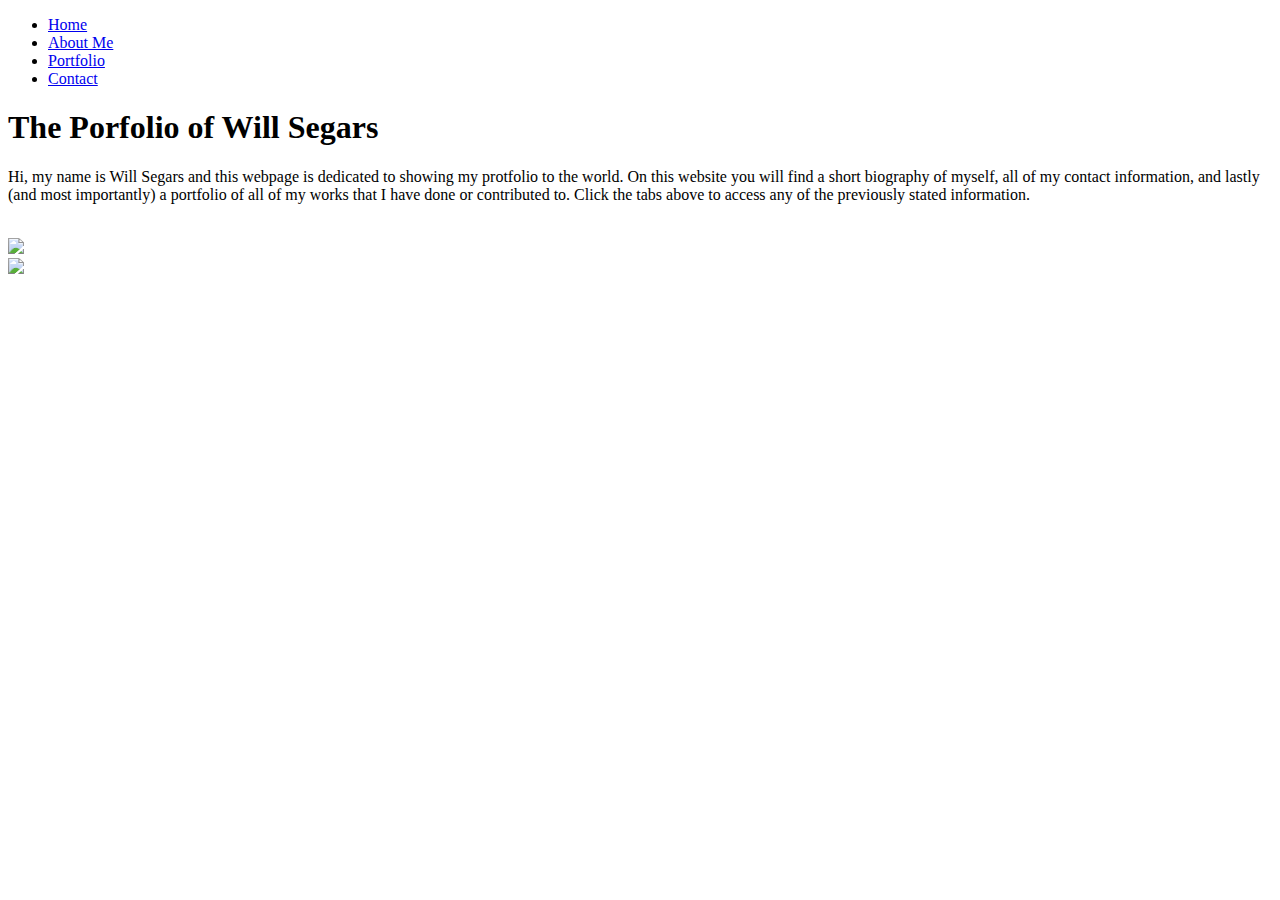
==== index.html @ 32cea4a6 "bio.html" ====
<!DOCTYPE html>
<html lang="en">
<head>
    <meta charset="UTF-8">
    <meta name="viewport" content="width=device-width, initial-scale=1.0">
    <meta http-equiv="X-UA-Compatible" content="ie=edge">
    <link href="Assets/CSS/style.css" rel="stylesheet" type="text/css" media="all"/>
    <title>Will Segars</title>
</head>
<body>
    <div id="menu">
    <ul>
        <li><a href="index.html" accesskey="1">Home</a></li>
        <li><a href="bio.html" accesskey="2">About Me</a></li>
        <li><a href="portfolio.html" accesskey="3">Portfolio</a></li>
        <li><a href="contact.html" accesskey="4">Contact</a></li>
    </ul>
    </div>
    <div class="header1"><h1>The Porfolio of Will Segars</h1></div>
    <div class="text-box">
        <div id="width1">
        <div id="font">
    <p>Hi, my name is Will Segars and this webpage is dedicated to 
       showing my protfolio to the world. On this website you will 
       find a short biography of myself, all of my contact information,
       and lastly (and most importantly) a portfolio of all of my works
       that I have done or contributed to. Click the tabs above to 
       access any of the previously stated information.   
    </p>
        </div>
        </div>
    </div>
    <br>
    <div class="img"><img src="Assets/Images/IMG_6123.jpeg" height="500px"/></div>
    <div class="img2"><img src="Assets/Images/Screen Shot 2019-01-30 at 6.20.12 PM.png" height="350px"></div>
</body>
</html>
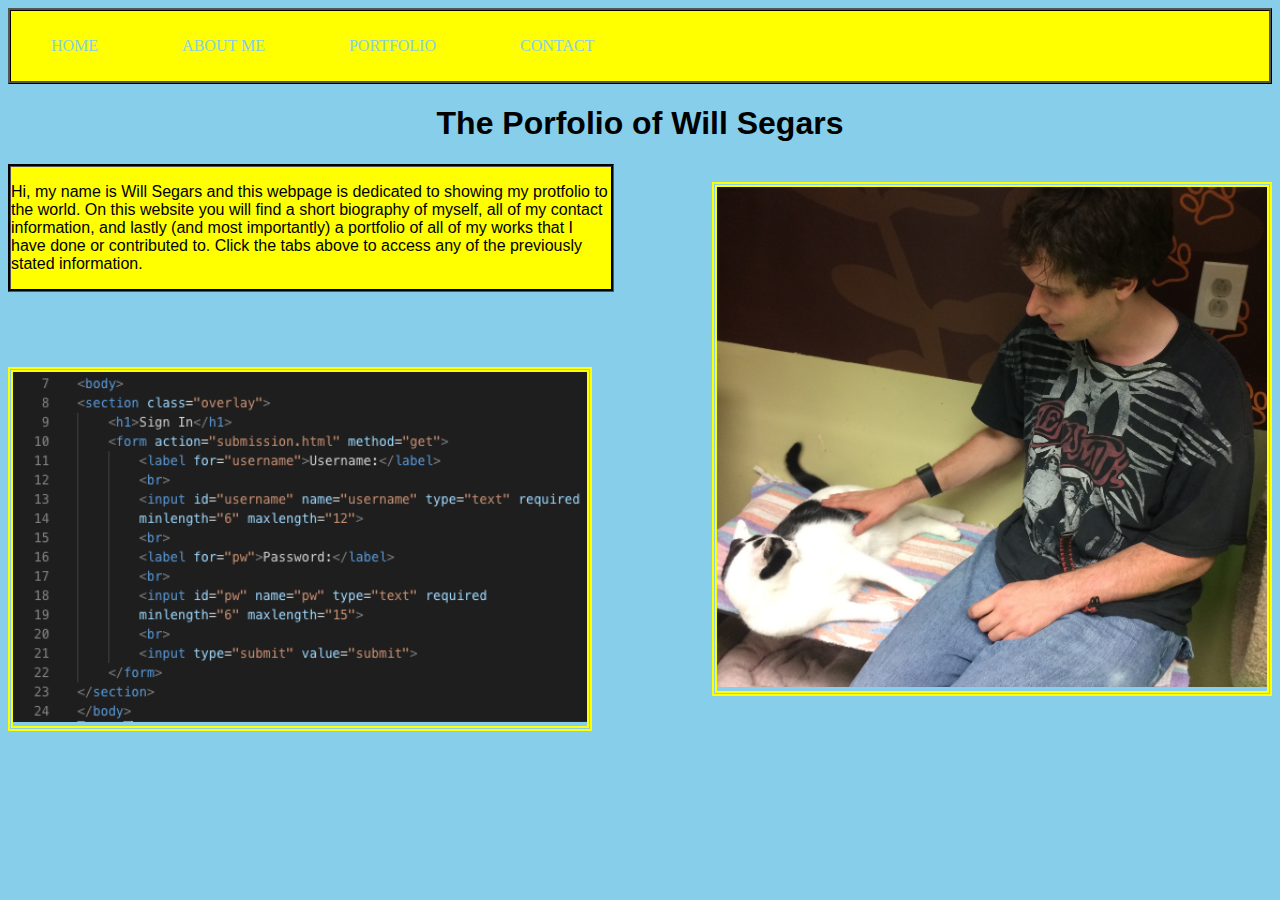
==== commit 1da4a0a4: "index.html" ====
--- a/index.html
+++ b/index.html
@@ -32,6 +32,6 @@
     </div>
     <br>
     <div class="img"><img src="Assets/Images/IMG_6123.jpeg" height="500px"/></div>
-    <div class="img2"><img src="Assets/Images/Screen Shot 2019-01-30 at 6.20.12 PM.png" height="350px"></div>
+    <div class="img2"><img src="Assets/Images/codepic2.png" height="350px"></div>
 </body>
 </html>--- a/Assets/CSS/style.css
+++ b/Assets/CSS/style.css
@@ -0,0 +1,93 @@
+body {
+  background-color: skyblue;
+}
+
+#menu {
+  overflow: hidden;
+  border: black;
+  border-style: ridge;
+  border-width: 3px;
+}
+#menu ul {
+  margin: 0px 0px 0px 0px;
+  padding: 0px 0px;
+  list-style: none;
+  line-height: normal;
+  background-color: yellow;
+}
+#menu li {
+  display: inline-block;
+}
+#menu a {
+  display: block;
+  padding: 0px 40px 0px 40px;
+  line-height: 70px;
+  text-decoration: none;
+  text-transform: uppercase;
+  text-align: center;
+  font-size: 16px;
+  font-weight: 500px;
+  color: skyblue;
+}
+#menu a:hover {
+  text-decoration: none;
+  color: yellow;
+  background-color: black;
+}
+#menu .current_page_item a {
+  text-decoration: none;
+  color: yellow;
+  background-color: black;
+}
+#menu .last {
+  border-right: none;
+}
+
+.text-box {
+  background-color: yellow;
+  display: block;
+  float: left;
+  border: black;
+  border-style: groove;
+  border-width: 3px;
+}
+.text-box #width1 {
+  width: 600px;
+}
+.text-box #width2 {
+  width: 700px;
+}
+.text-box #font {
+  font-family: helvetica;
+}
+
+.img {
+  border: yellow;
+  border-style: double;
+  border-width: 5px;
+  float: right;
+}
+
+.header1 {
+  font-family: "Franklin Gothic Medium", "Arial Narrow", Arial, sans-serif;
+  text-align: center;
+}
+
+.img2 {
+  border: yellow;
+  border-style: double;
+  border-width: 5px;
+  float: left;
+  margin-top: 75px;
+}
+
+.form {
+  border: yellow;
+  border-style: double;
+  border-width: 5px;
+  width: 638px;
+  height: 920px;
+  margin-left: 300px;
+}
+
+/*# sourceMappingURL=style.css.map */
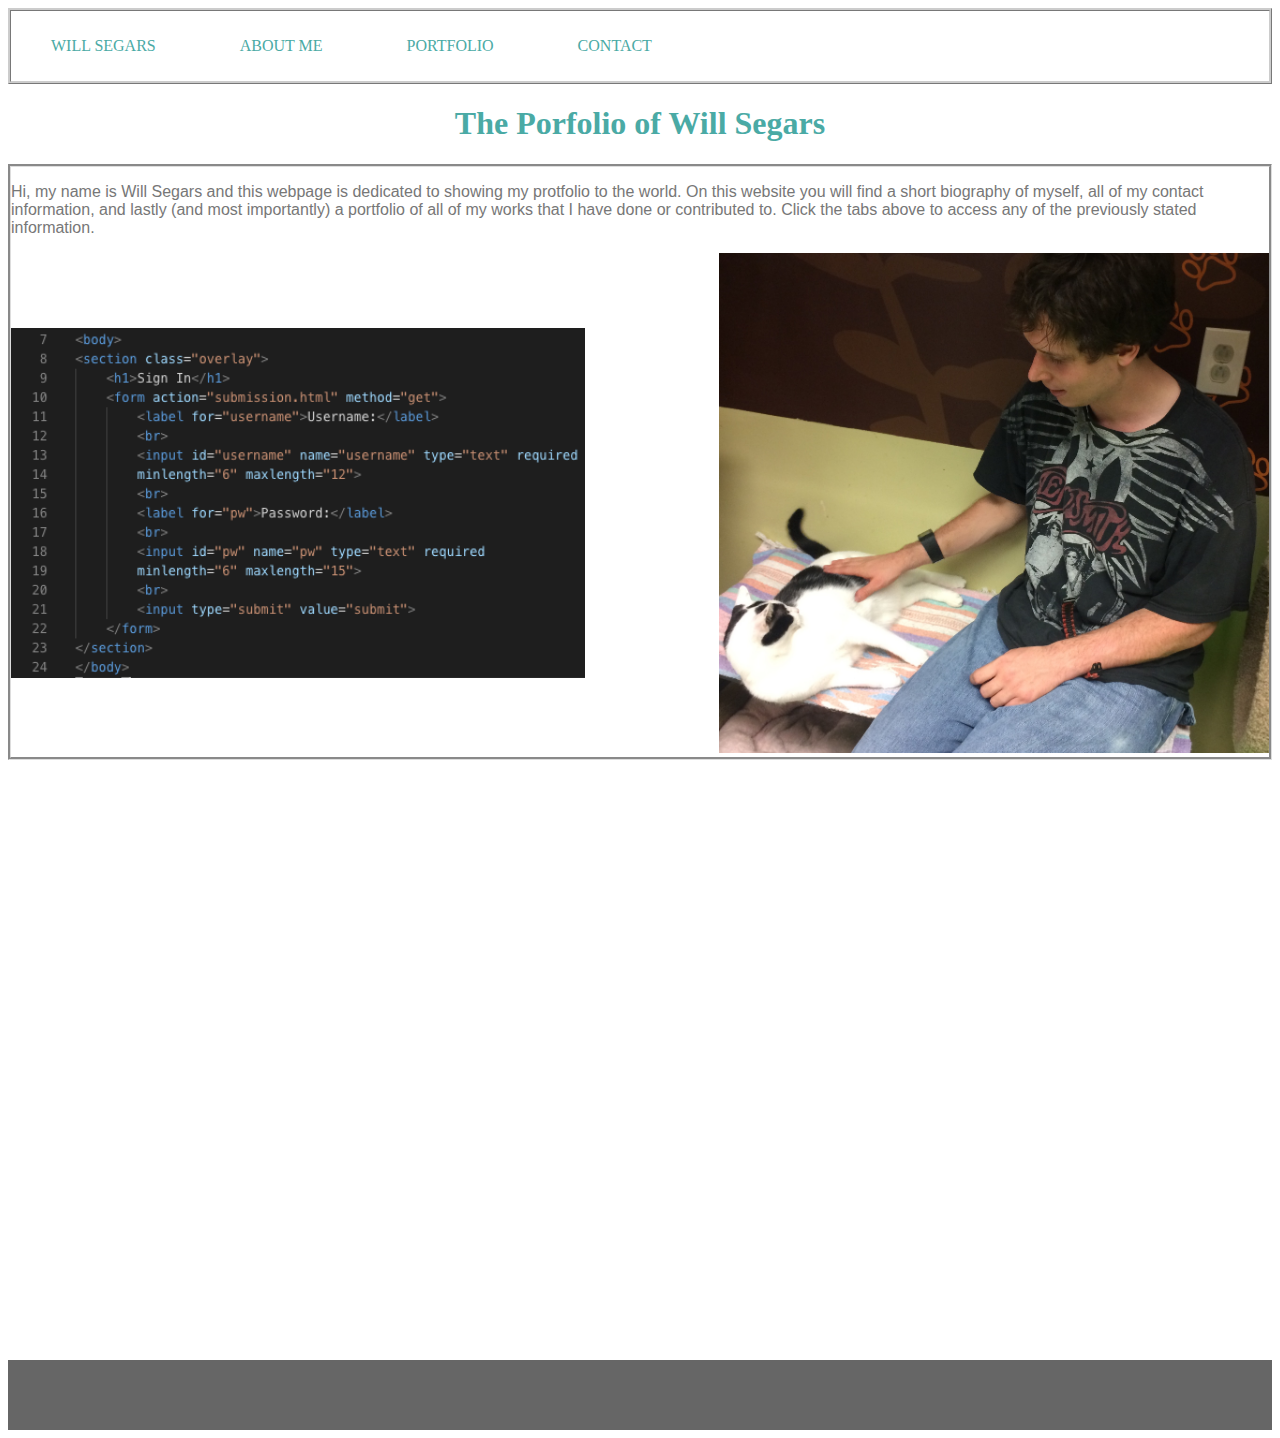
==== commit 3495e50b: "bio.html" ====
--- a/index.html
+++ b/index.html
@@ -10,7 +10,7 @@
 <body>
     <div id="menu">
     <ul>
-        <li><a href="index.html" accesskey="1">Home</a></li>
+        <li><a href="index.html" accesskey="1">Will Segars</a></li>
         <li><a href="bio.html" accesskey="2">About Me</a></li>
         <li><a href="portfolio.html" accesskey="3">Portfolio</a></li>
         <li><a href="contact.html" accesskey="4">Contact</a></li>
@@ -18,7 +18,6 @@
     </div>
     <div class="header1"><h1>The Porfolio of Will Segars</h1></div>
     <div class="text-box">
-        <div id="width1">
         <div id="font">
     <p>Hi, my name is Will Segars and this webpage is dedicated to 
        showing my protfolio to the world. On this website you will 
@@ -27,11 +26,10 @@
        that I have done or contributed to. Click the tabs above to 
        access any of the previously stated information.   
     </p>
-        </div>
-        </div>
-    </div>
-    <br>
     <div class="img"><img src="Assets/Images/IMG_6123.jpeg" height="500px"/></div>
     <div class="img2"><img src="Assets/Images/codepic2.png" height="350px"></div>
+    </div>
+    </div>
+    <div class="footer"></div>
 </body>
 </html>--- a/Assets/CSS/style.css
+++ b/Assets/CSS/style.css
@@ -1,10 +1,10 @@
 body {
-  background-color: skyblue;
+  background-color: #ffffff;
 }
 
 #menu {
   overflow: hidden;
-  border: black;
+  border: #cccccc;
   border-style: ridge;
   border-width: 3px;
 }
@@ -13,7 +13,7 @@
   padding: 0px 0px;
   list-style: none;
   line-height: normal;
-  background-color: yellow;
+  background-color: #ffffff;
 }
 #menu li {
   display: inline-block;
@@ -27,16 +27,16 @@
   text-align: center;
   font-size: 16px;
   font-weight: 500px;
-  color: skyblue;
+  color: #4aaaa5;
 }
 #menu a:hover {
   text-decoration: none;
-  color: yellow;
+  color: #4aaaa5;
   background-color: black;
 }
 #menu .current_page_item a {
   text-decoration: none;
-  color: yellow;
+  color: #4aaaa5;
   background-color: black;
 }
 #menu .last {
@@ -44,12 +44,13 @@
 }
 
 .text-box {
-  background-color: yellow;
+  background-color: #ffffff;
   display: block;
-  float: left;
-  border: black;
+  align-content: center;
+  border: #dddddd;
   border-style: groove;
   border-width: 3px;
+  color: #777777;
 }
 .text-box #width1 {
   width: 600px;
@@ -62,27 +63,22 @@
 }
 
 .img {
-  border: yellow;
-  border-style: double;
-  border-width: 5px;
   float: right;
 }
 
 .header1 {
-  font-family: "Franklin Gothic Medium", "Arial Narrow", Arial, sans-serif;
+  font-family: "Georgia";
   text-align: center;
+  color: #4aaaa5;
 }
 
 .img2 {
-  border: yellow;
-  border-style: double;
-  border-width: 5px;
   float: left;
   margin-top: 75px;
 }
 
 .form {
-  border: yellow;
+  border: #dddddd;
   border-style: double;
   border-width: 5px;
   width: 638px;
@@ -90,4 +86,11 @@
   margin-left: 300px;
 }
 
+.footer {
+  background-color: #666666;
+  width: 100%;
+  height: 70px;
+  margin-top: 600px;
+}
+
 /*# sourceMappingURL=style.css.map */
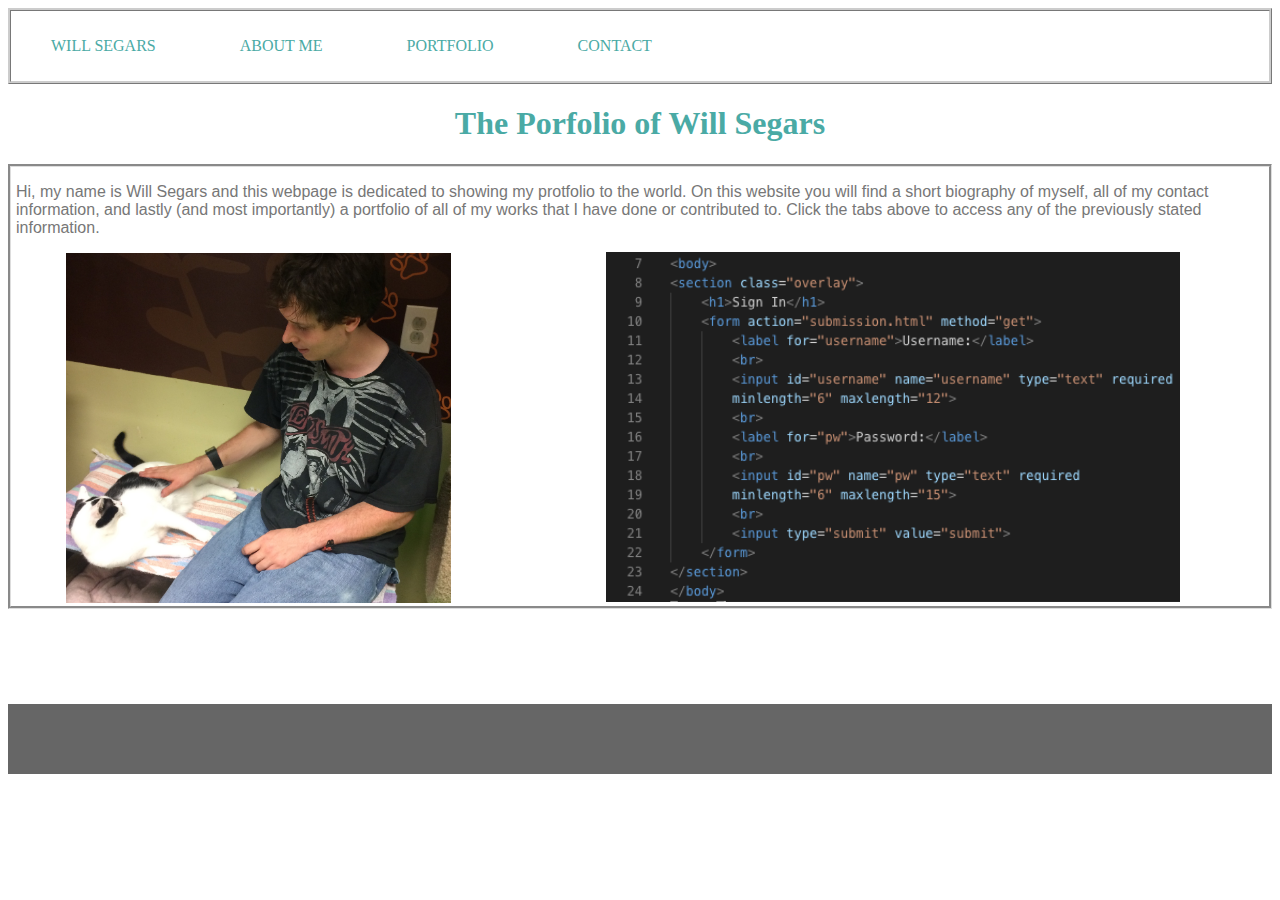
==== commit 180f69a0: "bio.html" ====
--- a/index.html
+++ b/index.html
@@ -26,7 +26,7 @@
        that I have done or contributed to. Click the tabs above to 
        access any of the previously stated information.   
     </p>
-    <div class="img"><img src="Assets/Images/IMG_6123.jpeg" height="500px"/></div>
+    <div class="img"><img src="Assets/Images/IMG_6123.jpeg" height="350px"/></div>
     <div class="img2"><img src="Assets/Images/codepic2.png" height="350px"></div>
     </div>
     </div>
--- a/Assets/CSS/style.css
+++ b/Assets/CSS/style.css
@@ -51,6 +51,8 @@
   border-style: groove;
   border-width: 3px;
   color: #777777;
+  padding-left: 5px;
+  padding-right: 5px;
 }
 .text-box #width1 {
   width: 600px;
@@ -63,7 +65,7 @@
 }
 
 .img {
-  float: right;
+  margin-left: 50px;
 }
 
 .header1 {
@@ -73,8 +75,20 @@
 }
 
 .img2 {
-  float: left;
-  margin-top: 75px;
+  margin-top: -355px;
+  margin-left: 590px;
+}
+
+.img3 {
+  margin-top: 10px;
+  margin-left: 700px;
+  padding-right: 10px;
+  padding-bottom: 10px;
+}
+
+.img4 {
+  padding-left: 10px;
+  padding-top: 5px;
 }
 
 .form {
@@ -90,7 +104,46 @@
   background-color: #666666;
   width: 100%;
   height: 70px;
-  margin-top: 600px;
+  margin-top: 95px;
+}
+
+.grid {
+  border: #dddddd;
+  border-width: 3px;
+  border-style: groove;
+  display: grid;
+  grid-gap: 15px 15px;
+  width: 100%;
+  height: 750px;
+  grid-template-columns: 31% 31% 31%;
+  grid-template-rows: 350px 350px 350px;
+}
+
+.box {
+  background-color: #ffffff;
+  color: #4aaaa5;
+  border: #777777;
+  border-width: 2px;
+  border-style: solid;
+  border-radius: 2px;
+  margin-top: 10px;
+  margin-left: 50px;
+}
+
+.dummy-img {
+  position: relative;
+}
+
+.sm-tb {
+  width: 338px;
+  height: 20px;
+  font-size: 14px;
+  text-align: center;
+  background-color: #4aaaa5;
+  color: #ffffff;
+  margin-top: 317px;
+  font-family: Arial, Helvetica, sans-serif;
+  position: absolute;
 }
 
 /*# sourceMappingURL=style.css.map */
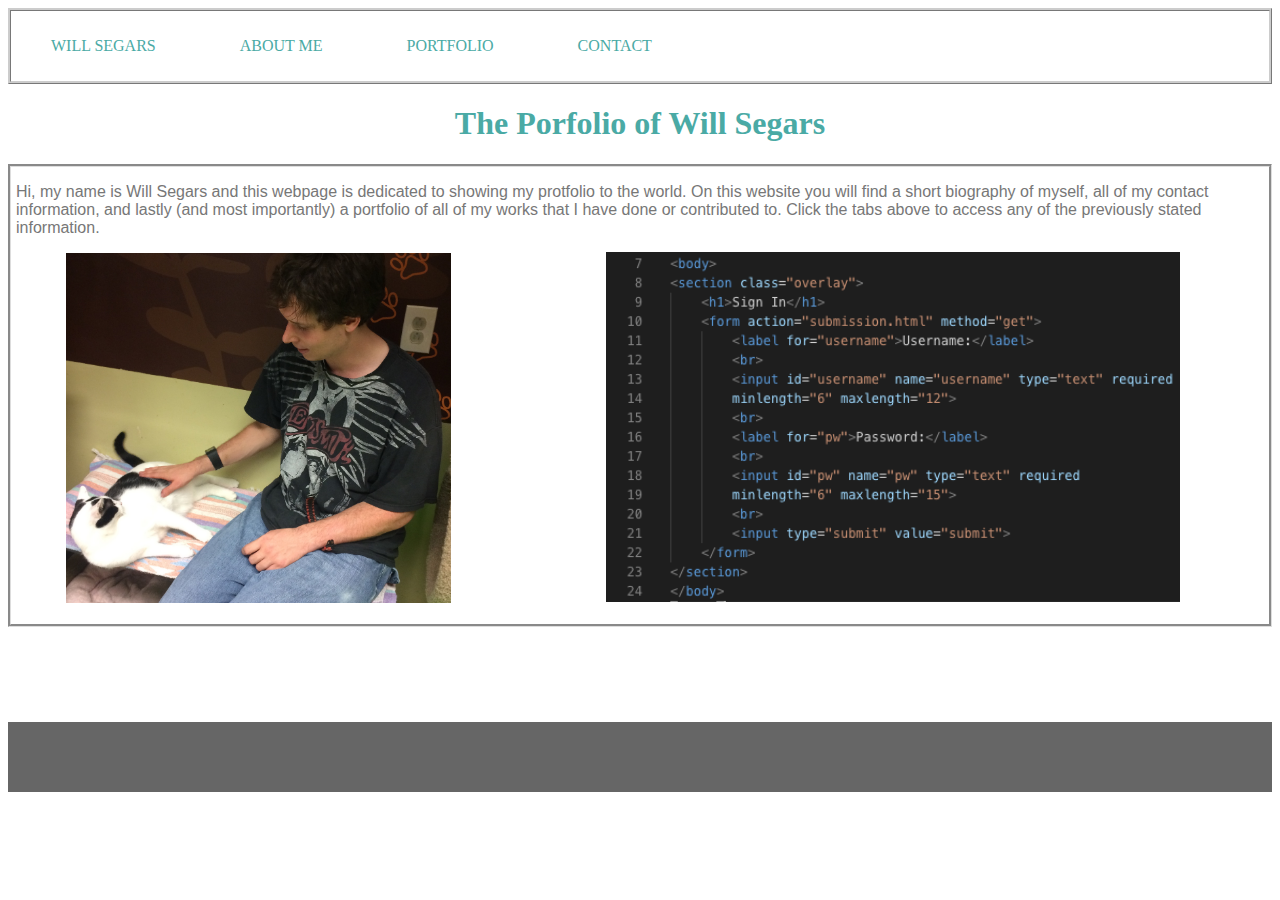
==== commit 26a413cb: "index.html" ====
--- a/index.html
+++ b/index.html
@@ -5,6 +5,10 @@
     <meta name="viewport" content="width=device-width, initial-scale=1.0">
     <meta http-equiv="X-UA-Compatible" content="ie=edge">
     <link href="Assets/CSS/style.css" rel="stylesheet" type="text/css" media="all"/>
+    <link rel="stylesheet" href="https://stackpath.bootstrapcdn.com/bootstrap/4.2.1/css/bootstrap.min.css" integrity="sha384-GJzZqFGwb1QTTN6wy59ffF1BuGJpLSa9DkKMp0DgiMDm4iYMj70gZWKYbI706tWS" crossorigin="anonymous">
+    <script src="https://code.jquery.com/jquery-3.3.1.slim.min.js" integrity="sha384-q8i/X+965DzO0rT7abK41JStQIAqVgRVzpbzo5smXKp4YfRvH+8abtTE1Pi6jizo" crossorigin="anonymous"></script>
+    <script src="https://cdnjs.cloudflare.com/ajax/libs/popper.js/1.14.6/umd/popper.min.js" integrity="sha384-wHAiFfRlMFy6i5SRaxvfOCifBUQy1xHdJ/yoi7FRNXMRBu5WHdZYu1hA6ZOblgut" crossorigin="anonymous"></script>
+    <script src="https://stackpath.bootstrapcdn.com/bootstrap/4.2.1/js/bootstrap.min.js" integrity="sha384-B0UglyR+jN6CkvvICOB2joaf5I4l3gm9GU6Hc1og6Ls7i6U/mkkaduKaBhlAXv9k" crossorigin="anonymous"></script>
     <title>Will Segars</title>
 </head>
 <body>
@@ -29,6 +33,7 @@
     <div class="img"><img src="Assets/Images/IMG_6123.jpeg" height="350px"/></div>
     <div class="img2"><img src="Assets/Images/codepic2.png" height="350px"></div>
     </div>
+    <br>
     </div>
     <div class="footer"></div>
 </body>
--- a/Assets/CSS/style.css
+++ b/Assets/CSS/style.css
@@ -66,6 +66,7 @@
 
 .img {
   margin-left: 50px;
+  overflow: hidden;
 }
 
 .header1 {
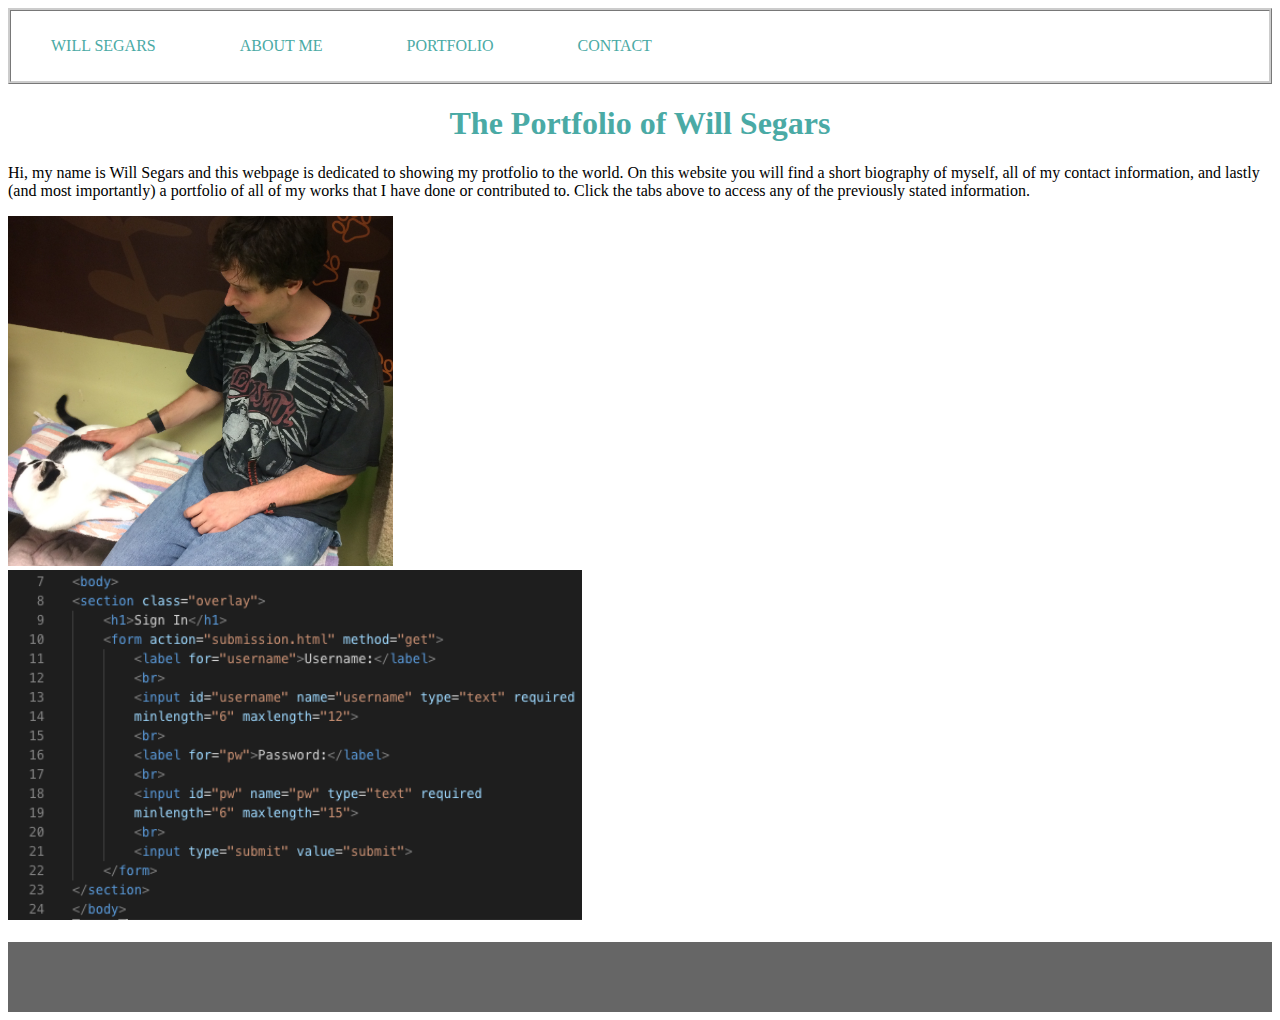
==== commit b92020d4: "index.html" ====
--- a/index.html
+++ b/index.html
@@ -20,20 +20,20 @@
         <li><a href="contact.html" accesskey="4">Contact</a></li>
     </ul>
     </div>
-    <div class="header1"><h1>The Porfolio of Will Segars</h1></div>
-    <div class="text-box">
-        <div id="font">
-    <p>Hi, my name is Will Segars and this webpage is dedicated to 
+    <div class="header1"><h1>The Portfolio of Will Segars</h1></div>
+    <div class="card border-dark mb-3"> 
+        <div class="card-body text-dark">  
+    <p class="card-text">Hi, my name is Will Segars and this webpage is dedicated to 
        showing my protfolio to the world. On this website you will 
        find a short biography of myself, all of my contact information,
        and lastly (and most importantly) a portfolio of all of my works
        that I have done or contributed to. Click the tabs above to 
        access any of the previously stated information.   
     </p>
-    <div class="img"><img src="Assets/Images/IMG_6123.jpeg" height="350px"/></div>
-    <div class="img2"><img src="Assets/Images/codepic2.png" height="350px"></div>
+    <div class="rounded float-left"><img src="Assets/Images/IMG_6123.jpeg" height="350px"/></div>
+    <div class="rounded float-right"><img src="Assets/Images/codepic2.png" height="350px"></div>
+    <br>
     </div>
-    <br>
     </div>
     <div class="footer"></div>
 </body>
--- a/Assets/CSS/style.css
+++ b/Assets/CSS/style.css
@@ -105,7 +105,6 @@
   background-color: #666666;
   width: 100%;
   height: 70px;
-  margin-top: 95px;
 }
 
 .grid {
